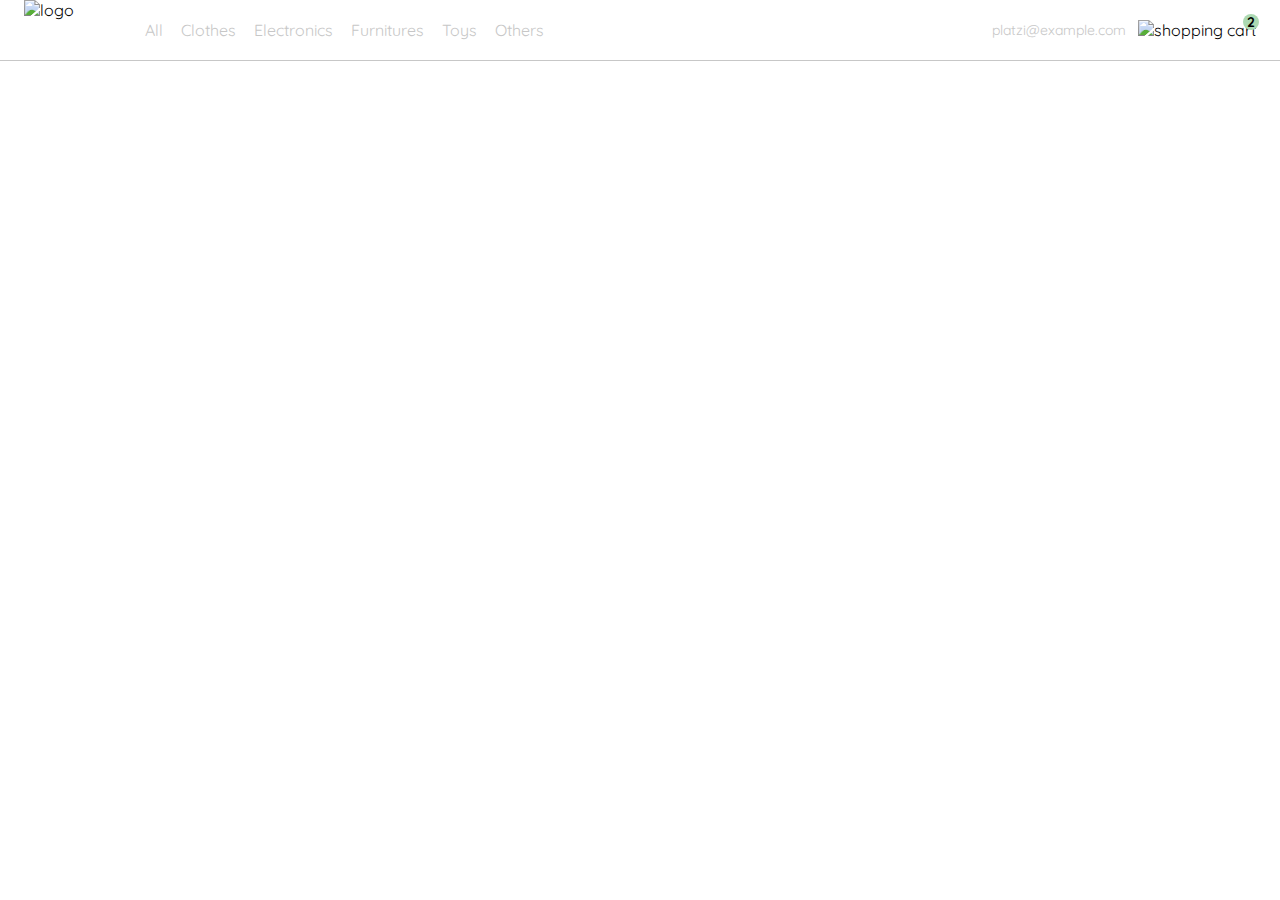
==== index.html @ 586f3454 "fucione el html con el css y ademas agregamos la navegacion del correo" ====
<!DOCTYPE html>
<html lang="en">
<head>
  <meta charset="UTF-8">
  <meta http-equiv="X-UA-Compatible" content="IE=edge">
  <meta name="viewport" content="width=device-width, initial-scale=1.0">
  <title>YardSale</title>
  <link rel="stylesheet" href="./styles.css">
  <link rel="preconnect" href="https://fonts.googleapis.com">
  <link rel="preconnect" href="https://fonts.gstatic.com" crossorigin>
  <link href="https://fonts.googleapis.com/css2?family=Quicksand:wght@300;500;700&display=swap" rel="stylesheet">
</head>
<body>
  <nav>
    <img src="./icons/icon_menu.svg" alt="menu" class="menu">

    <div class="navbar-left">
      <img src="./logos/logo_yard_sale.svg" alt="logo" class="logo">

      <ul>
        <li>
          <a href="/">All</a>
        </li>
        <li>
          <a href="/">Clothes</a>
        </li>
        <li>
          <a href="/">Electronics</a>
        </li>
        <li>
          <a href="/">Furnitures</a>
        </li>
        <li>
          <a href="/">Toys</a>
        </li>
        <li>
          <a href="/">Others</a>
        </li>
      </ul>
    </div>

    <div class="navbar-right">
      <ul>
        <li class="navbar-email">platzi@example.com</li>
        <li class="navbar-shopping-cart">
          <img src="./icons/icon_shopping_cart.svg" alt="shopping cart">
          <div>2</div>
        </li>
      </ul>
    </div>
    <div class="desktop-menu inactive">
        <ul>
          <li>
            <a href="/" class="title">My orders</a>
          </li>
    
          <li>
            <a href="/">My account</a>
          </li>
    
          <li>
            <a href="/">Sign out</a>
          </li>
        </ul>
      </div>
  </nav>
  <script src="./main.js"> </script>
</body>
</html>
---- styles.css ----
:root {
    --white: #FFFFFF;
    --black: #000000;
    --very-light-pink: #C7C7C7;
    --text-input-field: #F7F7F7;
    --hospital-green: #ACD9B2;
    --sm: 14px;
    --md: 16px;
    --lg: 18px;
  }
  body {
    margin: 0;
    font-family: 'Quicksand', sans-serif;
  }
  .inactive {
    display: none;
  }
  nav {
    display: flex;
    justify-content: space-between;
    padding: 0 24px;
    border-bottom: 1px solid var(--very-light-pink);
  }
  .menu {
    display: none;
  }
  .logo {
    width: 100px;
  }
  .navbar-left ul,
  .navbar-right ul {
    list-style: none;
    padding: 0;
    margin: 0;
    display: flex;
    align-items: center;
    height: 60px;
  }
  .navbar-left {
    display: flex;
  }
  .navbar-left ul {
    margin-left: 12px;
  }
  .navbar-left ul li a,
  .navbar-right ul li a {
    text-decoration: none;
    color: var(--very-light-pink);
    border: 1px solid var(--white);
    padding: 8px;
    border-radius: 8px;
  }
  .navbar-left ul li a:hover,
  .navbar-right ul li a:hover {
    border: 1px solid var(--hospital-green);
    color: var(--hospital-green);
  }
  .navbar-email {
    cursor: pointer;
    color: var(--very-light-pink);
    font-size: var(--sm);
    margin-right: 12px;
  }
  .navbar-shopping-cart {
    position: relative;
  }
  .navbar-shopping-cart div {
    width: 16px;
    height: 16px;
    background-color: var(--hospital-green);
    border-radius: 50%;
    font-size: var(--sm);
    font-weight: bold;
    position: absolute;
    top: -6px;
    right: -3px;
    display: flex;
    justify-content: center;
    align-items: center;
  }
  

  .desktop-menu {
    position: absolute;
    top : 60px;
    right: 50px;
    background: var(--white);
    width: 100px;
    height: auto;
    border: 1px solid var(--very-light-pink);
    border-radius: 6px;
    padding: 20px 20px 0 20px;
  }
  .desktop-menu ul {
    list-style: none;
    padding: 0;
    margin: 0;
  }
  .desktop-menu ul li {
    text-align: end;
  }
  .desktop-menu ul li:nth-child(1),
  .desktop-menu ul li:nth-child(2) {
    font-weight: bold;
  }
  .desktop-menu ul li:last-child {
    padding-top: 20px;
    border-top: 1px solid var(--very-light-pink);
  }
  .desktop-menu ul li:last-child a {
    color: var(--hospital-green);
    font-size: var(--sm);
  }
  .desktop-menu ul li a {
    color: var(--back);
    text-decoration: none;
    margin-bottom: 20px;
    display: inline-block;
  }

  @media (max-width: 640px) {
    .menu {
      display: block;
    }
    .navbar-left ul {
      display: none;
    }
    .navbar-email {
      display: none;
    }
  }
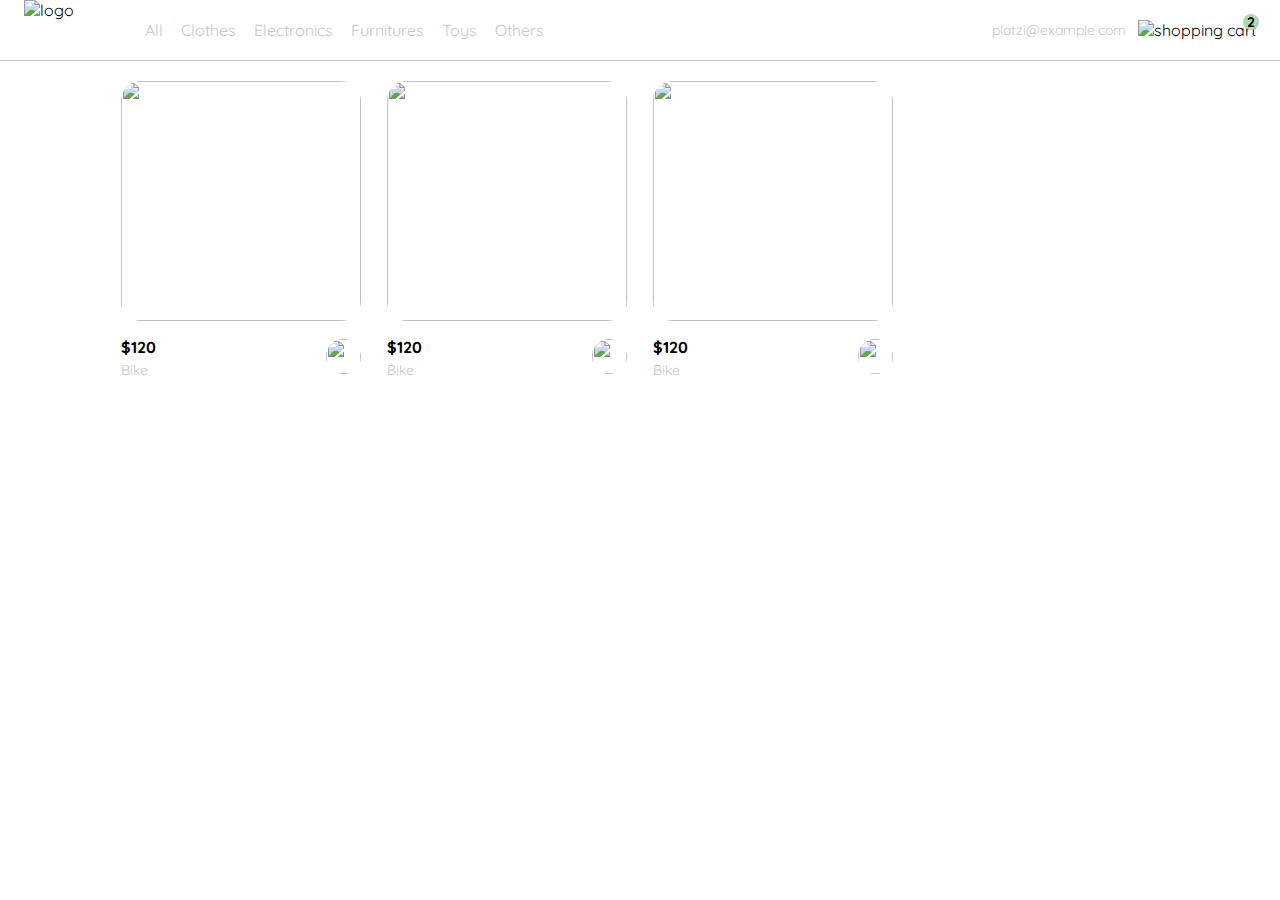
==== commit 96ba431f: "en esta clase agregamos la lista de productos por medio de js el cual nos permite agregar la cantida" ====
--- a/index.html
+++ b/index.html
@@ -63,7 +63,119 @@
           </li>
         </ul>
       </div>
+
+      <div class="mobile-menu inactive">
+        <ul>
+          <li>
+            <a href="/">CATEGORIES</a>
+          </li>
+          <li>
+            <a href="/">All</a>
+          </li>
+          <li>
+            <a href="/">Clothes</a>
+          </li>
+          <li>
+            <a href="/">Electronics</a>
+          </li>
+          <li>
+            <a href="/">Furnitures</a>
+          </li>
+          <li>
+            <a href="/">Toys</a>
+          </li>
+          <li>
+            <a href="/">Other</a>
+          </li>
+        </ul>
+    
+        <ul>
+          <li>
+            <a href="/">My orders</a>
+          </li>
+          <li>
+            <a href="/">My account</a>
+          </li>
+        </ul>
+    
+        <ul>
+          <li>
+            <a href="/" class="email">platzi@example.com</a>
+          </li>
+          <li>
+            <a href="/" class="sign-out">Sign out</a>
+          </li>
+        </ul>
+      </div>
+    
+    
   </nav>
+  <aside class="product-detail inactive" >
+    <div class="title-container">
+      <img src="./icons/flechita.svg" alt="arrow">
+      <p class="title">My order</p>
+    </div>
+
+    <div class="my-order-content">
+      <div class="shopping-cart">
+        <figure>
+          <img src="https://images.pexels.com/photos/276517/pexels-photo-276517.jpeg?auto=compress&cs=tinysrgb&dpr=2&h=650&w=940" alt="bike">
+        </figure>
+        <p>Bike</p>
+        <p>$30,00</p>
+        <img src="./icons/icon_close.png" alt="close">
+      </div>
+
+      <div class="shopping-cart">
+        <figure>
+          <img src="https://images.pexels.com/photos/276517/pexels-photo-276517.jpeg?auto=compress&cs=tinysrgb&dpr=2&h=650&w=940" alt="bike">
+        </figure>
+        <p>Bike</p>
+        <p>$30,00</p>
+        <img src="./icons/icon_close.png" alt="close">
+      </div>
+
+      <div class="shopping-cart">
+        <figure>
+          <img src="https://images.pexels.com/photos/276517/pexels-photo-276517.jpeg?auto=compress&cs=tinysrgb&dpr=2&h=650&w=940" alt="bike">
+        </figure>
+        <p>Bike</p>
+        <p>$30,00</p>
+        <img src="./icons/icon_close.png" alt="close">
+      </div>
+
+      <div class="order">
+        <p>
+          <span>Total</span>
+        </p>
+        <p>$560.00</p>
+      </div>
+
+      <button class="primary-button">
+        Checkout
+      </button>
+    </div>
+  </div>
+  </aside>
+  <section class="main-container">
+    <div class="cards-container">
+
+      
+
+      <!-- <div class="product-card">
+        <img src="https://images.pexels.com/photos/276517/pexels-photo-276517.jpeg?auto=compress&cs=tinysrgb&dpr=2&h=650&w=940" alt="">
+        <div class="product-info">
+          <div>
+            <p>$120,00</p>
+            <p>Bike</p>
+          </div>
+          <figure>
+            <img src="./icons/bt_add_to_cart.svg" alt="">
+          </figure>
+        </div>
+      </div> -->
+    </div>
+  </section>
   <script src="./main.js"> </script>
 </body>
 </html>--- a/styles.css
+++ b/styles.css
@@ -23,6 +23,7 @@
   }
   .menu {
     display: none;
+    
   }
   .logo {
     width: 100px;
@@ -118,9 +119,164 @@
     display: inline-block;
   }
 
+
+  .mobile-menu {
+    position: absolute;
+    top: 61px;
+    left: 0;
+    background: var(--white);
+    padding: 24px;
+    
+  }
+  .mobile-menu a {
+    text-decoration: none;
+    color: var(--black);
+    font-weight: bold;
+    /* margin-bottom: 24px; */
+  }
+  .mobile-menu ul {
+    padding: 0;
+    margin: 24px 0 0;
+    list-style: none;
+  }
+  .mobile-menu ul:nth-child(1) {
+    border-bottom: 1px solid var(--very-light-pink);
+  }
+  .mobile-menu ul li {
+    margin-bottom: 24px;
+  }
+  .email {
+    font-size: var(--sm);
+    font-weight: 300 !important;
+  }
+  .sign-out {
+    font-size: var(--sm);
+    color: var(--hospital-green) !important;
+  }
+
+  .product-detail {
+    width: 360px;
+    padding:  0 24px;
+    background-color: var(--white);
+    box-sizing: border-box;
+    position: absolute;
+    right: 0;
+  }
+  .title-container {
+    display: flex;
+  }
+  .title-container img {
+    transform: rotate(180deg);
+    margin-right: 14px;
+  }
+  .title {
+    font-size: var(--lg);
+    font-weight: bold;
+  }
+  .order {
+    display: grid;
+    grid-template-columns: auto 1fr;
+    gap: 16px;
+    align-items: center;
+    background-color: var(--text-input-field);
+    margin-bottom: 24px;
+    border-radius: 8px;
+    padding: 0 24px;
+  }
+  .order p:nth-child(1) {
+    display: flex;
+    flex-direction: column;
+  }
+  .order p span:nth-child(1) {
+    font-size: var(--md);
+    font-weight: bold;
+  }
+  .order p:nth-child(2) {
+    text-align: end;
+    font-weight: bold;
+  }
+  .shopping-cart {
+    display: grid;
+    grid-template-columns: auto 1fr auto auto;
+    gap: 16px;
+    margin-bottom: 24px;
+    align-items: center;
+  }
+  .shopping-cart figure {
+    margin: 0;
+  }
+  .shopping-cart figure img {
+    width: 70px;
+    height: 70px;
+    border-radius: 20px;
+    object-fit: cover;
+  }
+  .shopping-cart p:nth-child(2) {
+    color: var(--very-light-pink);
+  }
+  .shopping-cart p:nth-child(3) {
+    font-size: var(--md);
+    font-weight: bold;
+  }
+  .primary-button {
+    background-color: var(--hospital-green);
+    border-radius: 8px;
+    border: none;
+    color: var(--white);
+    width: 100%;
+    cursor: pointer;
+    font-size: var(--md);
+    font-weight: bold;
+    height: 50px;
+  }
+
+  .cards-container {
+    margin-top: 20px;
+    display: grid;
+    grid-template-columns: repeat(auto-fill, 240px);
+    gap: 26px;
+    place-content: center;
+  }
+  .product-card {
+    width: 240px;
+  }
+  .product-card img {
+    width: 240px;
+    height: 240px;
+    border-radius: 20px;
+    object-fit: cover;
+  }
+  .product-info {
+    display: flex;
+    justify-content: space-between;
+    align-items: center;
+    margin-top: 12px;
+  }
+  .product-info figure {
+    margin: 0;
+  }
+  .product-info figure img {
+    width: 35px;
+    height: 35px;
+  }
+  .product-info div p:nth-child(1) {
+    font-weight: bold;
+    font-size: var(--md);
+    margin-top: 0;
+    margin-bottom: 4px;
+  }
+  .product-info div p:nth-child(2) {
+    font-size: var(--sm);
+    margin-top: 0;
+    margin-bottom: 0;
+    color: var(--very-light-pink);
+  }
+ 
+
   @media (max-width: 640px) {
     .menu {
       display: block;
+      cursor: pointer;
     }
     .navbar-left ul {
       display: none;
@@ -128,4 +284,28 @@
     .navbar-email {
       display: none;
     }
+    .desktop-menu{
+        display: none;
+    }
+    .product-detail {
+        background-color: var(--white);
+        width: 100%;
+      }
+      .cards-container {
+        grid-template-columns: repeat(auto-fill, 140px);
+      }
+      .product-card {
+        width: 140px;
+      }
+      .product-card img {
+        width: 140px;
+        height: 140px;
+      }
+    
+  }
+
+  @media (min-width: 641px) {
+    .mobile-menu{
+        display: none;
+    }
   }